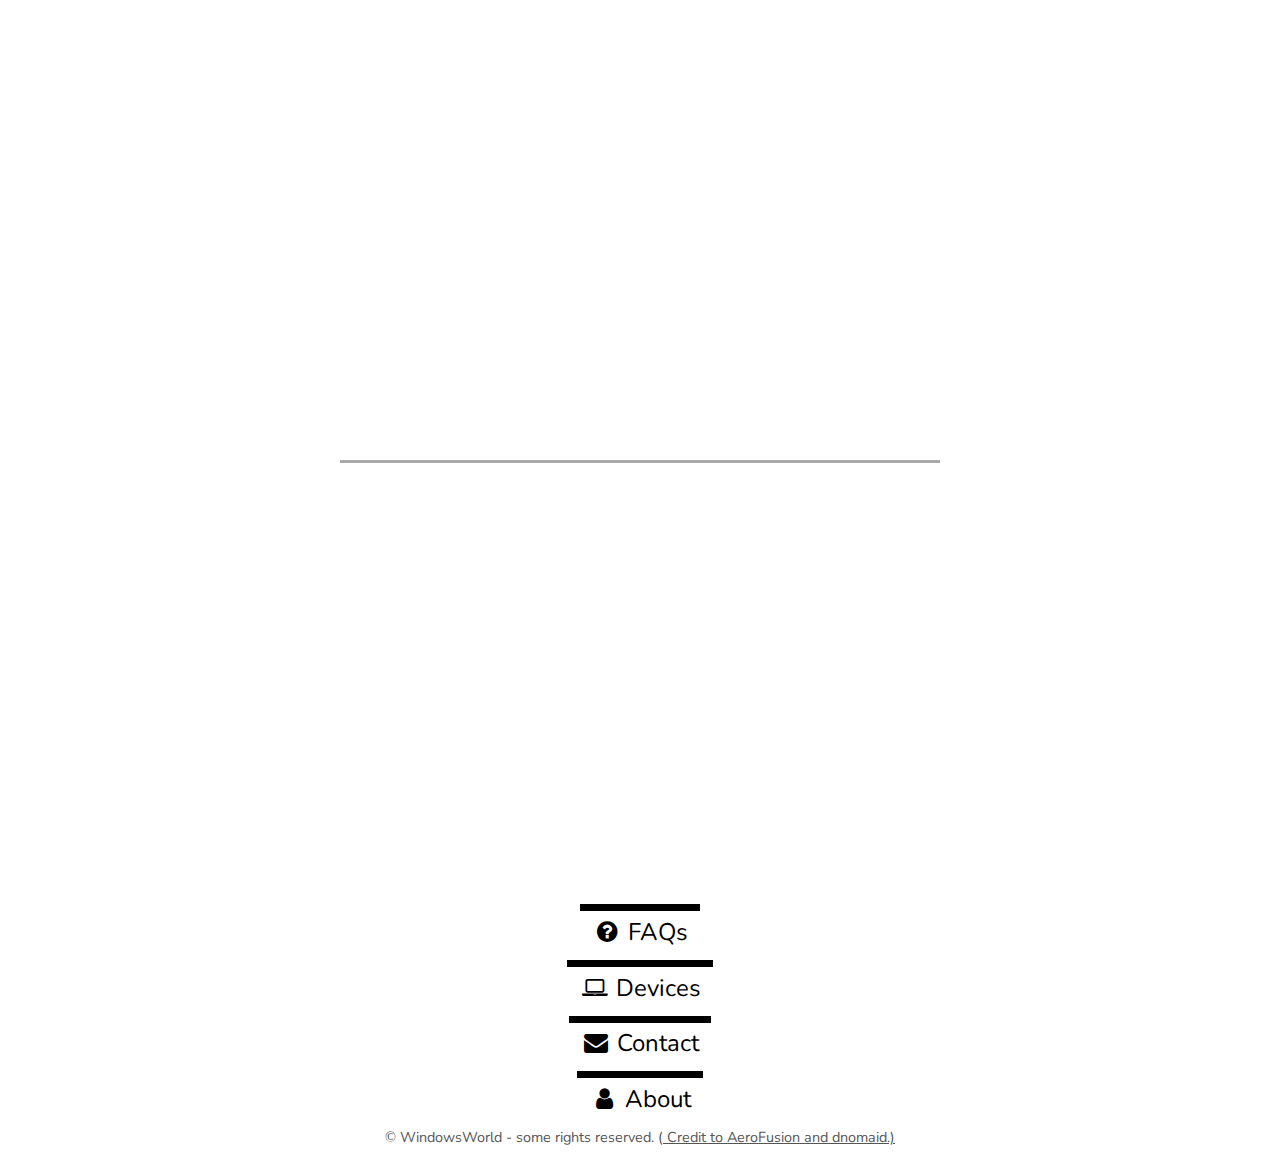
==== index.html @ b048c5ef "oops" ====
<!DOCTYPE html>
<html lang="en">

<head>
    <meta charset="UTF-8">
    <meta name="theme-color" content="#000000">
    <meta name="viewport" content="initial-scale=1.0">
    <meta name="robots" content="index, follow">
    <meta name="description" content="WindowsWorld's official website!">
    <meta name="keywords" content="cori, corii, windowsworld, windowsworldyt">
    <!-- CSS & icons -->
    <link href="https://fonts.googleapis.com/css?family=Comfortaa:300%7CNunito" rel="stylesheet">
    <link href="css/frameworks/bulma.css" rel="stylesheet">
    <link href="css/index.css" rel="stylesheet">
    <link href="https://maxcdn.bootstrapcdn.com/font-awesome/4.7.0/css/font-awesome.min.css" rel="stylesheet">
    <link rel="shortcut icon" href="favicon.ico">
    <title>WindowsWorld</title>
</head>

<body>

    <div id="content">
        <div class="animated fadeInDown">
            <h1 id="title" ondblclick="this.className += ' rotate';">WindowsWorld</h1>
        </div>

        <hr>

        <div class="animated fadeInUp">
            <p>
                <a href="https://www.youtube.com/channel/UCElZsIV-HbVxrQ_SBVbF0uw" class="link" id="youtube" title="Videos - YouTube"><i class="fa fa-youtube-play fa-fw"></i></a>
                <a href="https://twitter.com/windowsworldyt" class="link" id="twitter" title="Tweets - Twitter"><i class="fa fa-twitter fa-fw"></i></a>
                <a href="https://github.com/Corii" id="github" class="link" title="Code - GitHub"><i class="fa fa-github fa-fw"></i></a>
            </p>
        </div>
        <!-- /content -->
    </div>

    <p id="scroll-arrow"><a href="#extra"><i class="fa fa-angle-down"></i></a></p>

    <div id="extra">
        <div class="columns">

            <div class="column">
                <p><a href="faq.html" class="extra-link" title="Frequently Asked Questions"><i class="fa fa-question-circle fa-fw"></i> FAQs</a></p>
            </div>

            <div class="column">
                <p><a href="devices.html" class="extra-link" title="Devices and stuff"><i class="fa fa-laptop fa-fw"></i> Devices</a></p>
            </div>

            <div class="column">
                <p><a href="#extra" class="extra-link" title="discord.io/netskynetwork" onclick="alert('discord.io/netskynetwork');"><i class="fa fa-envelope fa-fw"></i> Contact</a></p>
            </div>

            <div class="column">
                <p><a href="about.html" class="extra-link" title="Whom is AeroFusion anyway?"><i class="fa fa-user fa-fw"></i> About</a></p>
            </div>

        </div>

        <p id="copyr"><span style="font-family: 'Arial;'" title="Copyright">©</span> WindowsWorld - some rights reserved. (<a href="https://aerofusion.net"> Credit to AeroFusion</a><a href="https://dnomaid.co.uk"> and dnomaid.)</a>
    </div>

    <script>
        if (window.top !== window.self) window.top.location.replace(window.self.location.href);
    </script>

</body>

</html>
---- css/index.css ----
* {
    padding: 0px;
    margin: 0px;
}

html, body {
    width: 100%;
    height: 100%;

	}

body {
    background-image: url("http://windowsworld.us/i/background.png");
    font-family: 'Nunito', sans-serif;
    overflow-x: hidden;
}

div#content {
    position: fixed;
    top: 50%;
    left: 50%;
    -ms-transform: translateX(-50%) translateY(-50%);
    -webkit-transform: translate(-50%, -50%);
    transform: translate(-50%, -50%);
    text-align: center;
    font-size: 1.25em;
}

hr {
    border: 0;
    background-color: #aaa;
    height: 3px;
    width: 100%;
    margin: 0 auto;
    animation: line 1s;
}

h1#title {
    color: #fff;
    font-family: 'Comfortaa', monospace;
    font-size: 4em;
    cursor: default;
}

a {
    cursor: pointer;
    text-decoration: none;
    transition: all 0.25s;
    color: #000;
}

a.link {
    color: #fff;
    font-size: 2.4em;
    display: inline-block;
}

a.link:hover {
    transform: scale(1.25);
}

a.link:active {
    transform: scale(0.95);
}

a:hover {
    color: #333;
}

#youtube:hover {
    color: #cd201f;
}

#twitter:hover {
    color: #1da1f2;
}

#github:hover {
    color: #0366d6;
}

#medium:hover {
    color: #00ab6c;
}

p#scroll-arrow {
    position: fixed;
    bottom: 0.75em;
    left: 0;
    width: 100%;
    text-align: center;
    z-index: 1;
    font-size: 2em;
}

p#scroll-arrow a {
    color: #fff;
}

div#extra {
    position: absolute;
    top: 100%;
    left: 0px;
    padding-top: 0.25em;
    padding-bottom: 1em;
    width: 100%;
    background-color: #fff;
    color: #000;
    text-align: center;
    z-index: 10;
}

a.extra-link {
    font-size: 1.5em;
    padding: 0.2em 0.5em 0.5em 0.5em;
    display: inline-block;
    border-top: 0.3em solid #000;
}

a.extra-link:hover {
    color: #fff;
    background-color: #000;
    transform: scale(1.1);
}

a.extra-link:active {
    transform: scale(0.95);
}

#copyr {
    width: 100%;
    text-align: center;
    font-size: 0.9em;
    color: #555;
}

#copyr a {
    text-decoration: underline;
    color: #555;
}

@media screen and (max-width: 450px) {
    div#content {
        font-size: 6vw;
    }
    div#extra {
        font-size: 3.9vw;
    }
}

@media screen and (max-height: 400px) {
    div#content {
        font-size: 6vh;
    }
}

@keyframes line {
    0% {
        width: 0%;
        opacity: 0;
    }
    100% {
        width: 100%;
        opacity: 1;
    }
}

.rotate {
  animation: rotate 1s linear infinite;
}

@keyframes rotate {
  0% {
    transform: rotate(0deg);
  }
  100% {
    transform: rotate(360deg);
  }
}

/*!
 * animate.css -http://daneden.me/animate
 * Version - 3.5.1
 * Licensed under the MIT license - http://opensource.org/licenses/MIT
 *
 * Copyright (c) 2016 Daniel Eden
 */

.animated {
    -webkit-animation-duration: 1s;
    animation-duration: 1s;
    -webkit-animation-fill-mode: both;
    animation-fill-mode: both;
}

@-webkit-keyframes fadeInDown {
    from {
        opacity: 0;
        -webkit-transform: translate3d(0, -100%, 0);
        transform: translate3d(0, -100%, 0);
    }
    to {
        opacity: 1;
        -webkit-transform: none;
        transform: none;
    }
}

@keyframes fadeInDown {
    from {
        opacity: 0;
        -webkit-transform: translate3d(0, -100%, 0);
        transform: translate3d(0, -100%, 0);
    }
    to {
        opacity: 1;
        -webkit-transform: none;
        transform: none;
    }
}

.fadeInDown {
    -webkit-animation-name: fadeInDown;
    animation-name: fadeInDown;
}

@-webkit-keyframes fadeInUp {
    from {
        opacity: 0;
        -webkit-transform: translate3d(0, 100%, 0);
        transform: translate3d(0, 100%, 0);
    }
    to {
        opacity: 1;
        -webkit-transform: none;
        transform: none;
    }
}

@keyframes fadeInUp {
    from {
        opacity: 0;
        -webkit-transform: translate3d(0, 100%, 0);
        transform: translate3d(0, 100%, 0);
    }
    to {
        opacity: 1;
        -webkit-transform: none;
        transform: none;
    }
}

.fadeInUp {
    -webkit-animation-name: fadeInUp;
    animation-name: fadeInUp;
}
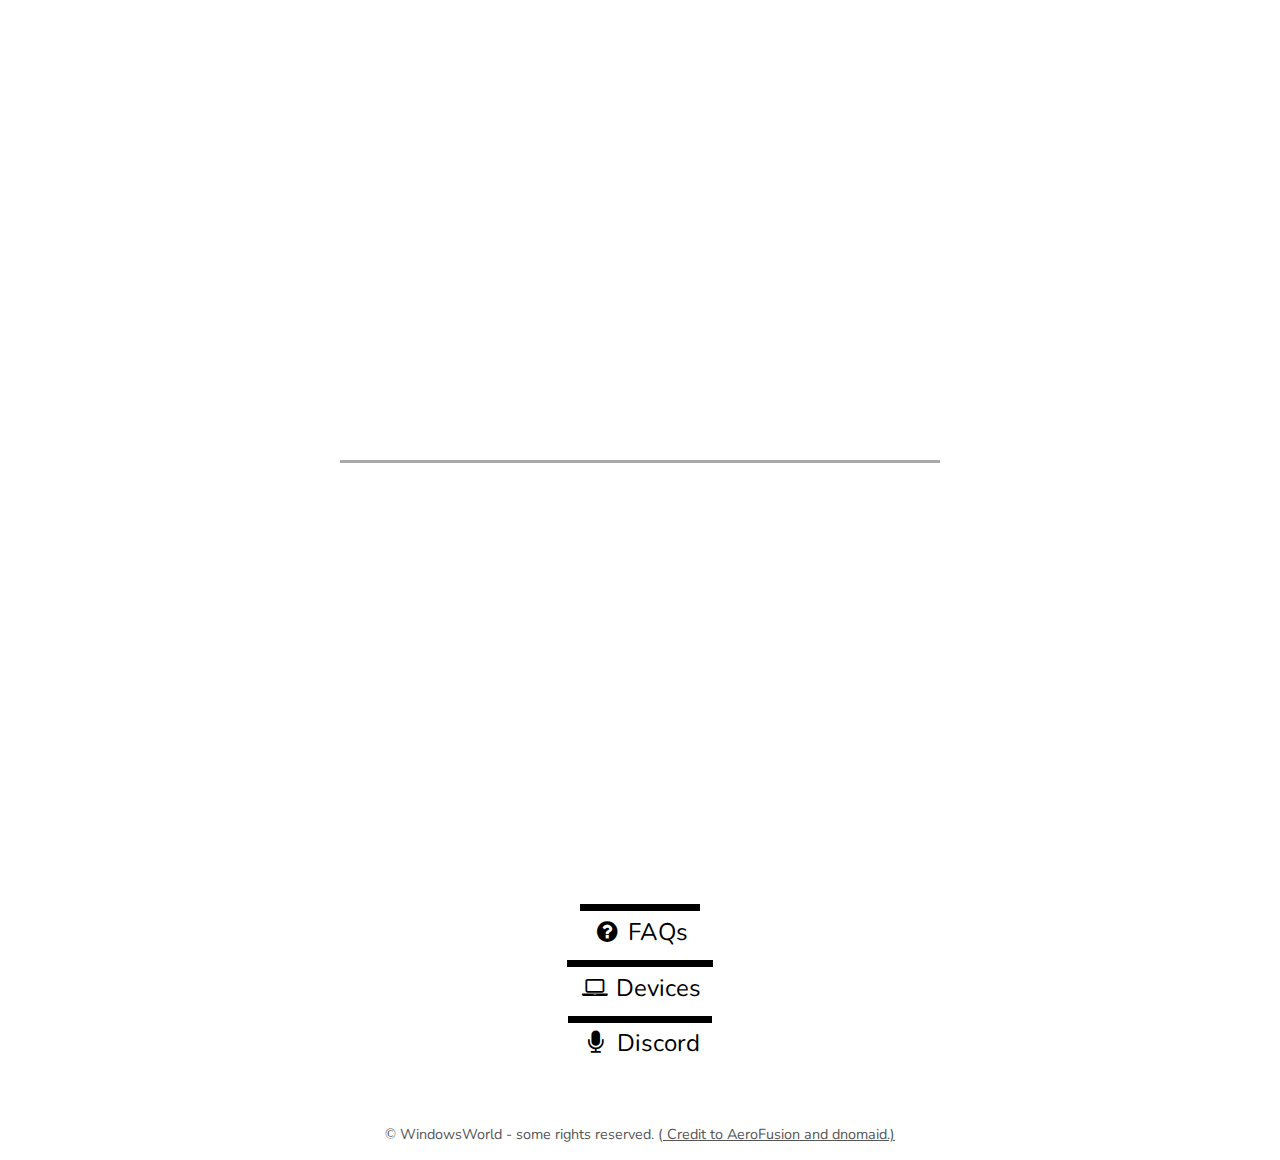
==== commit 97e83acf: "Slight tweaks" ====
--- a/index.html
+++ b/index.html
@@ -7,7 +7,7 @@
     <meta name="viewport" content="initial-scale=1.0">
     <meta name="robots" content="index, follow">
     <meta name="description" content="WindowsWorld's official website!">
-    <meta name="keywords" content="cori, corii, windowsworld, windowsworldyt">
+    <meta name="keywords" content="cori, corii, windowsworld, windowsworldyt, dnomaid, aerofusion, aerofusionyt, discord, youtuber, corey, mrdnomaid, aerofusion.net, netskycommunity, ncnetwork, wwc, wwp">
     <!-- CSS & icons -->
     <link href="https://fonts.googleapis.com/css?family=Comfortaa:300%7CNunito" rel="stylesheet">
     <link href="css/frameworks/bulma.css" rel="stylesheet">
@@ -31,6 +31,7 @@
                 <a href="https://www.youtube.com/channel/UCElZsIV-HbVxrQ_SBVbF0uw" class="link" id="youtube" title="Videos - YouTube"><i class="fa fa-youtube-play fa-fw"></i></a>
                 <a href="https://twitter.com/windowsworldyt" class="link" id="twitter" title="Tweets - Twitter"><i class="fa fa-twitter fa-fw"></i></a>
                 <a href="https://github.com/Corii" id="github" class="link" title="Code - GitHub"><i class="fa fa-github fa-fw"></i></a>
+                   <a href="https://discord.io/NetskyCommunity" id="discord" class="link" title="Discord"><i class="fa fa-microphone fa-fw"></i></a>
             </p>
         </div>
         <!-- /content -->
@@ -49,17 +50,17 @@
                 <p><a href="devices.html" class="extra-link" title="Devices and stuff"><i class="fa fa-laptop fa-fw"></i> Devices</a></p>
             </div>
 
-            <div class="column">
-                <p><a href="#extra" class="extra-link" title="discord.io/netskynetwork" onclick="alert('discord.io/netskynetwork');"><i class="fa fa-envelope fa-fw"></i> Contact</a></p>
+        <div class="column">
+                <p><a href="about.html" class="extra-link" title="Discord Server"><i class="fa fa-microphone fa-fw"></i> Discord</a></p>
             </div>
 
-            <div class="column">
-                <p><a href="about.html" class="extra-link" title="Whom is AeroFusion anyway?"><i class="fa fa-user fa-fw"></i> About</a></p>
-            </div>
+            <div class="column">     <p><a href="about.html" class="extra-
+            link" title="Whom is WindowsWorld anyway?"><i class="fa fa-user
+            fa-fw"></i> About</a></p> </div>
 
         </div>
 
-        <p id="copyr"><span style="font-family: 'Arial;'" title="Copyright">©</span> WindowsWorld - some rights reserved. (<a href="https://aerofusion.net"> Credit to AeroFusion</a><a href="https://dnomaid.co.uk"> and dnomaid.)</a>
+        <p id="copyr"><span style="font-family: 'Arial;'" title="Copyright">©</span> WindowsWorld - some rights reserved. (<a href="https://aerofusion.net"> Credit to AeroFusion</a><a href="https://github.com/mrdnomaid/mrdnomaid.github.io/tree/68ca5e42ddc153b69404a3baaf84d65aee8fc5f2"> and dnomaid.)</a>
     </div>
 
     <script>
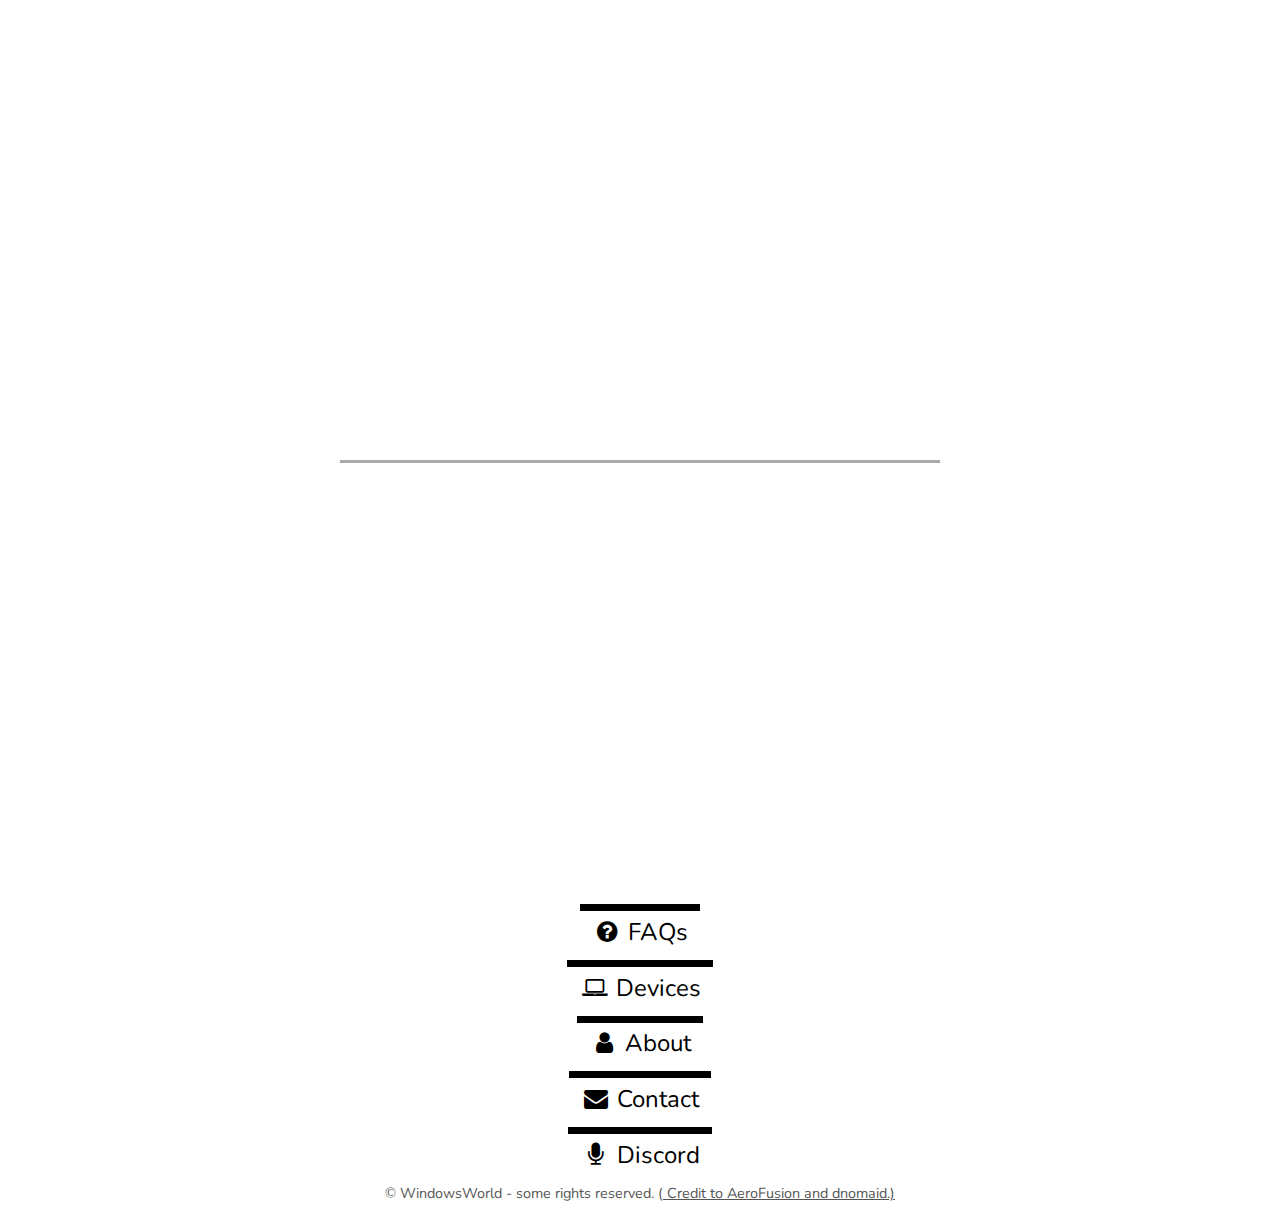
==== commit d7bbca8f: "fixes" ====
--- a/index.html
+++ b/index.html
@@ -50,14 +50,19 @@
                 <p><a href="devices.html" class="extra-link" title="Devices and stuff"><i class="fa fa-laptop fa-fw"></i> Devices</a></p>
             </div>
 
-        <div class="column">
-                <p><a href="about.html" class="extra-link" title="Discord Server"><i class="fa fa-microphone fa-fw"></i> Discord</a></p>
+     
+
+             <div class="column">
+                <p><a href="about.html" class="extra-link" title="About WindowsWorld?"><i class="fa fa-user fa-fw"></i> About</a></p>
             </div>
 
-            <div class="column">     <p><a href="about.html" class="extra-
-            link" title="Whom is WindowsWorld anyway?"><i class="fa fa-user
-            fa-fw"></i> About</a></p> </div>
+            <div class="column">
+                <p><a href="#extra" class="extra-link" title="Contact Me" onclick="alert('Email: cori@windowsworld.us // Discord: Cori#2002');"><i class="fa fa-envelope fa-fw"></i> Contact</a></p>
+            </div>
 
+           <div class="column">
+                <p><a href="https://discord.io/netskycommunity" class="extra-link" title="Discord Server"><i class="fa fa-microphone fa-fw"></i> Discord</a></p>
+            </div>
         </div>
 
         <p id="copyr"><span style="font-family: 'Arial;'" title="Copyright">©</span> WindowsWorld - some rights reserved. (<a href="https://aerofusion.net"> Credit to AeroFusion</a><a href="https://github.com/mrdnomaid/mrdnomaid.github.io/tree/68ca5e42ddc153b69404a3baaf84d65aee8fc5f2"> and dnomaid.)</a>
